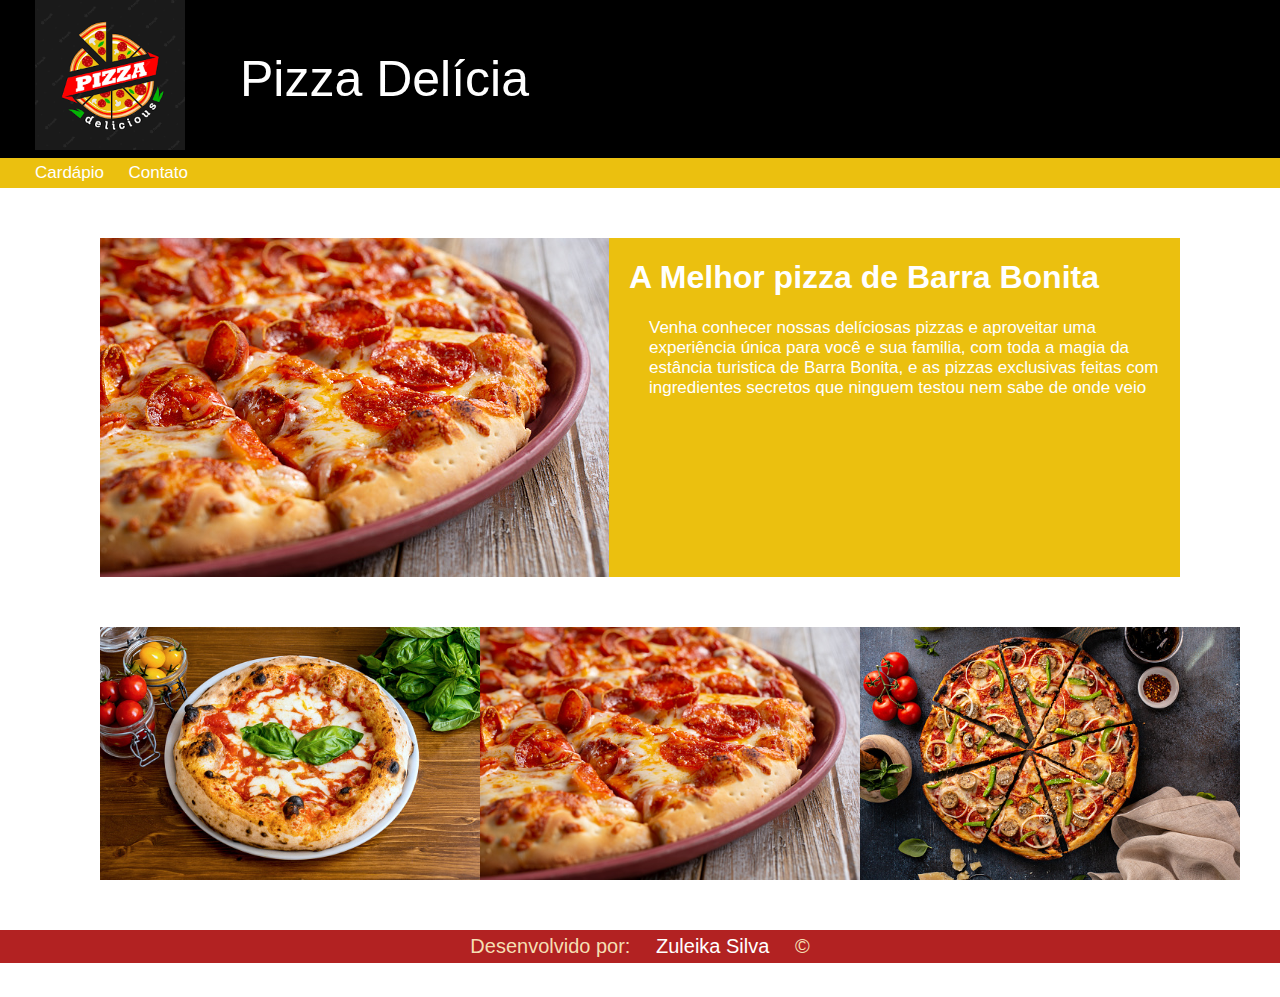
==== index.html @ 64309be1 "Alterando footer" ====
<!DOCTYPE html>
<html lang="pt-br">
<head>
    <meta charset="UTF-8">
    <meta name="viewport" content="width=device-width, initial-scale=1.0">
    <title>Pizza Delícia</title>
    <link href="css/estilos.css" type="text/css" rel="stylesheet">
</head>
<body>
    <!-- Header do SITE-->
    <header>
        <img src="imagens/logo.png" alt="Logotipo do site">
        <p>Pizza Delícia</p>
    </header>

    <!-- Menu do SITE-->
    <nav>

        <a href="cardapio.html">Cardápio</a>
        <a href="contato.html">Contato</a>
    </nav>

    <!--'Miolo' do SITE (DIV Container)-->
    <div id="container">
        <div id="superior">
            <img src="imagens/pizza2.jpg" alt="Foto de uma pizza">
              <div id="texto-home">
               <h1>A Melhor pizza de Barra Bonita </h1>
                <P>Venha conhecer nossas delíciosas pizzas e aproveitar uma experiência única
                para você e sua familia, com toda a magia da estância turistica de Barra 
                Bonita, e as pizzas exclusivas feitas com ingredientes secretos que ninguem 
                testou nem sabe de onde veio </P>
              </div>
             </div> 
        <div id="inferior">
            <img src="imagens/pizza1.jpg" alt="Pizza" class="img-destaque"/>
            <img src="imagens/pizza2.jpg" alt="Pizza" class="img-destaque"/>
            <img src="imagens/pizza3.jpg" alt="Pizza" class="img-destaque"/>
        </div>
    </div>

    <!--Rodapé do SITE-->
    <footer>
         Desenvolvido por: <a href="#">Zuleika Silva</a> &copy;
    </footer>
</body>
</html>
---- css/estilos.css ----
body {
    margin: 0px;
    font-family: 'Segoe UI', Tahoma, Geneva, Verdana, sans-serif;
    background-color: #ffffff;
    
}

header {
    background-color:black;
    display: flex;
    color: white;
    font-size: 54px;
}

header p {
    color: white;
    font-size: 50px;

}

header img {
    height: 150px;
    padding-left: 35px;
    padding-right: 35px;
}

nav {
    background-color: #ebc00f;
    padding: 5px 0px 5px 25px;
}

nav a {
    color: rgb(255, 255, 255);
    text-decoration: none;
    padding: 0px 10px;
    font-size: 17px;
}

nav a:hover {
    font-weight: bold;
}

footer {
    background-color: firebrick;
    color: wheat;
    text-align: center;
    padding: 5px 0px;
}

footer a {
    color: white;
    text-decoration: none;
}

footer a:hover {
    font-weight: bold;
}

#container {
    padding: 50px 100px; /* padding: 50px 100px 50px 100px*/
}

#superior {
    background-color: #ebc00f;
    display: flex;
}

#inferior {
    display: flex;
    justify-content: space-between;
    margin-top: 50px;

}

.img-destaque {
    width: 380px;     
}

#texto-home {
    padding: 0px 20px;
}

p {
    font-size: 17px;
    color: white;
    margin-left: 20px;


}

a {
    font-size: 20px;
    padding: 40px 20px;
}

h1 {
    color: white;
}

footer {
    font-size: 20px;
}
 
h2 {
    font-size: 20px;
   color: white;
}

.img-destaque2{
   margin-left: 750px;
  width: 250px;
  padding-right: 30px;
}
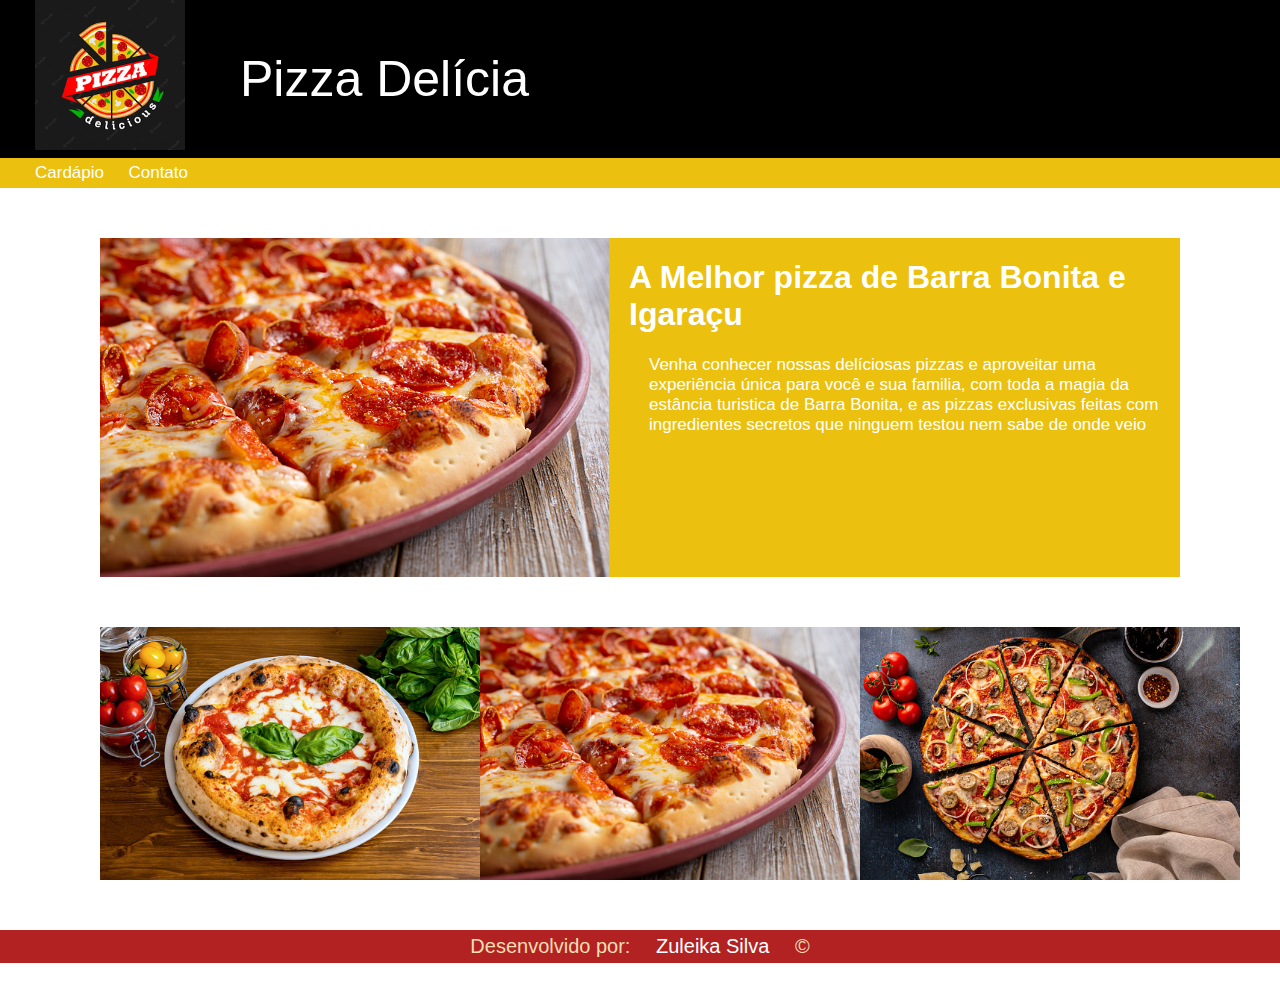
==== commit b461ec86: "Merge branch 'master' of https://github.com/LuisRoch4/pizza-delicia" ====
--- a/index.html
+++ b/index.html
@@ -25,7 +25,7 @@
         <div id="superior">
             <img src="imagens/pizza2.jpg" alt="Foto de uma pizza">
               <div id="texto-home">
-               <h1>A Melhor pizza de Barra Bonita </h1>
+               <h1>A Melhor pizza de Barra Bonita e Igaraçu </h1>
                 <P>Venha conhecer nossas delíciosas pizzas e aproveitar uma experiência única
                 para você e sua familia, com toda a magia da estância turistica de Barra 
                 Bonita, e as pizzas exclusivas feitas com ingredientes secretos que ninguem 
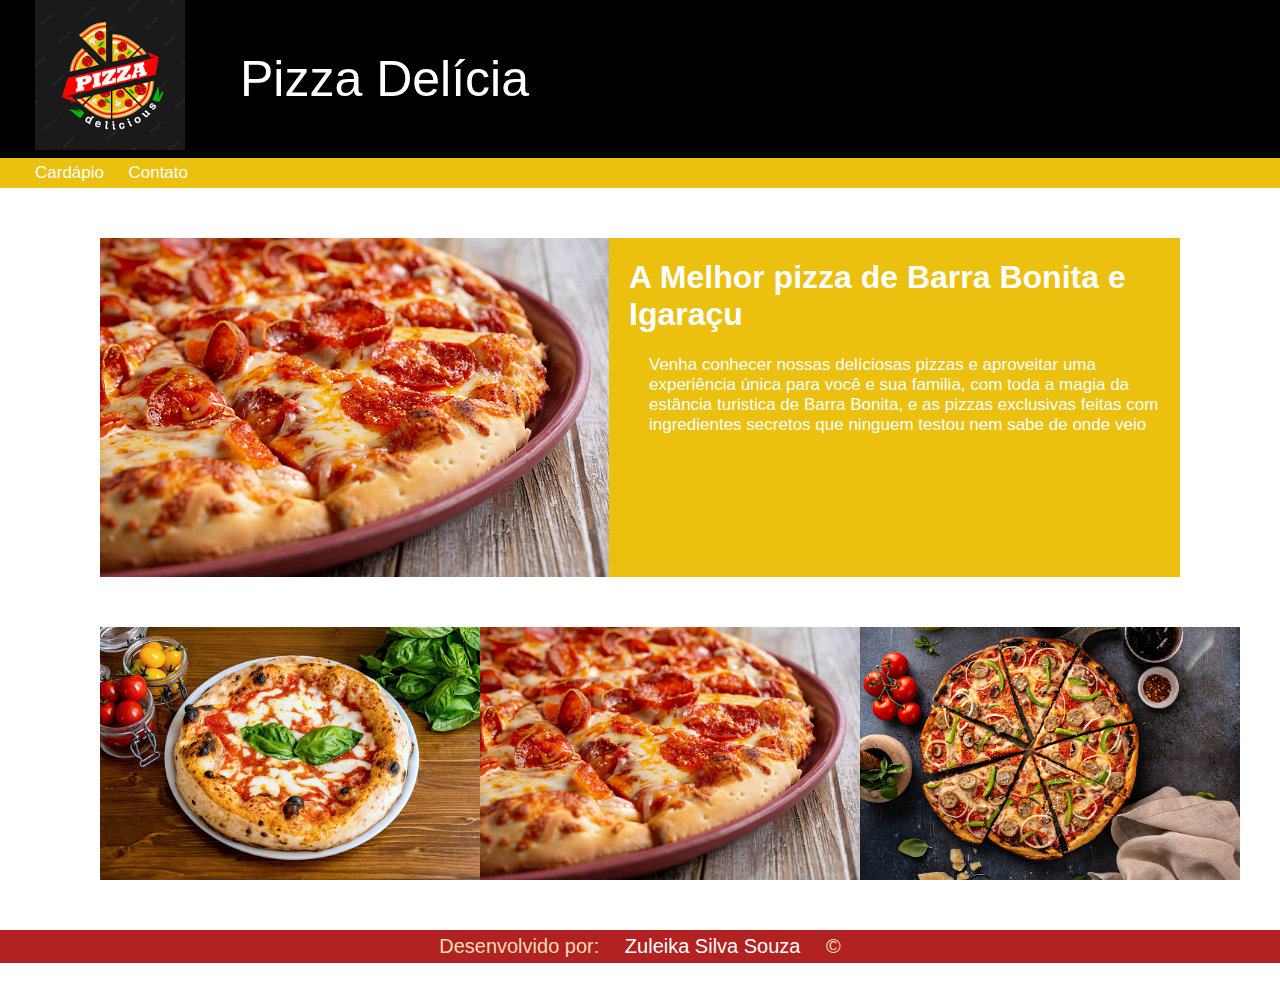
==== commit cb7b4769: "Update index.html" ====
--- a/index.html
+++ b/index.html
@@ -41,7 +41,7 @@
 
     <!--Rodapé do SITE-->
     <footer>
-         Desenvolvido por: <a href="#">Zuleika Silva</a> &copy;
+         Desenvolvido por: <a href="#">Zuleika Silva Souza</a> &copy;
     </footer>
 </body>
 </html>
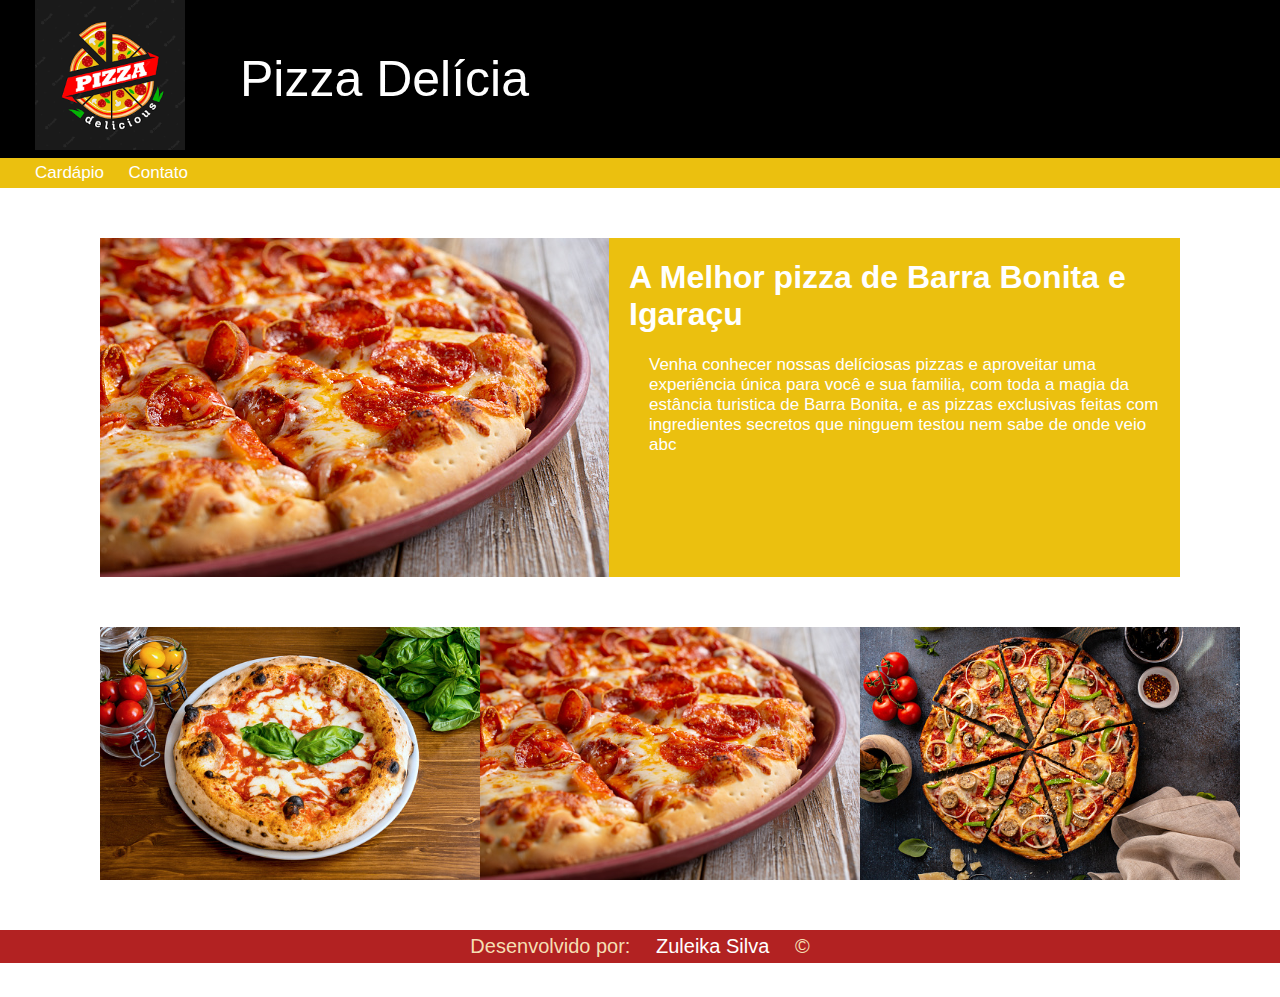
==== commit eee2cd20: "alteracao para testar conflitos" ====
--- a/index.html
+++ b/index.html
@@ -29,7 +29,7 @@
                 <P>Venha conhecer nossas delíciosas pizzas e aproveitar uma experiência única
                 para você e sua familia, com toda a magia da estância turistica de Barra 
                 Bonita, e as pizzas exclusivas feitas com ingredientes secretos que ninguem 
-                testou nem sabe de onde veio </P>
+                testou nem sabe de onde veio abc </P>
               </div>
              </div> 
         <div id="inferior">
@@ -41,7 +41,7 @@
 
     <!--Rodapé do SITE-->
     <footer>
-         Desenvolvido por: <a href="#">Zuleika Silva Souza</a> &copy;
+         Desenvolvido por: <a href="#">Zuleika Silva</a> &copy;
     </footer>
 </body>
 </html>
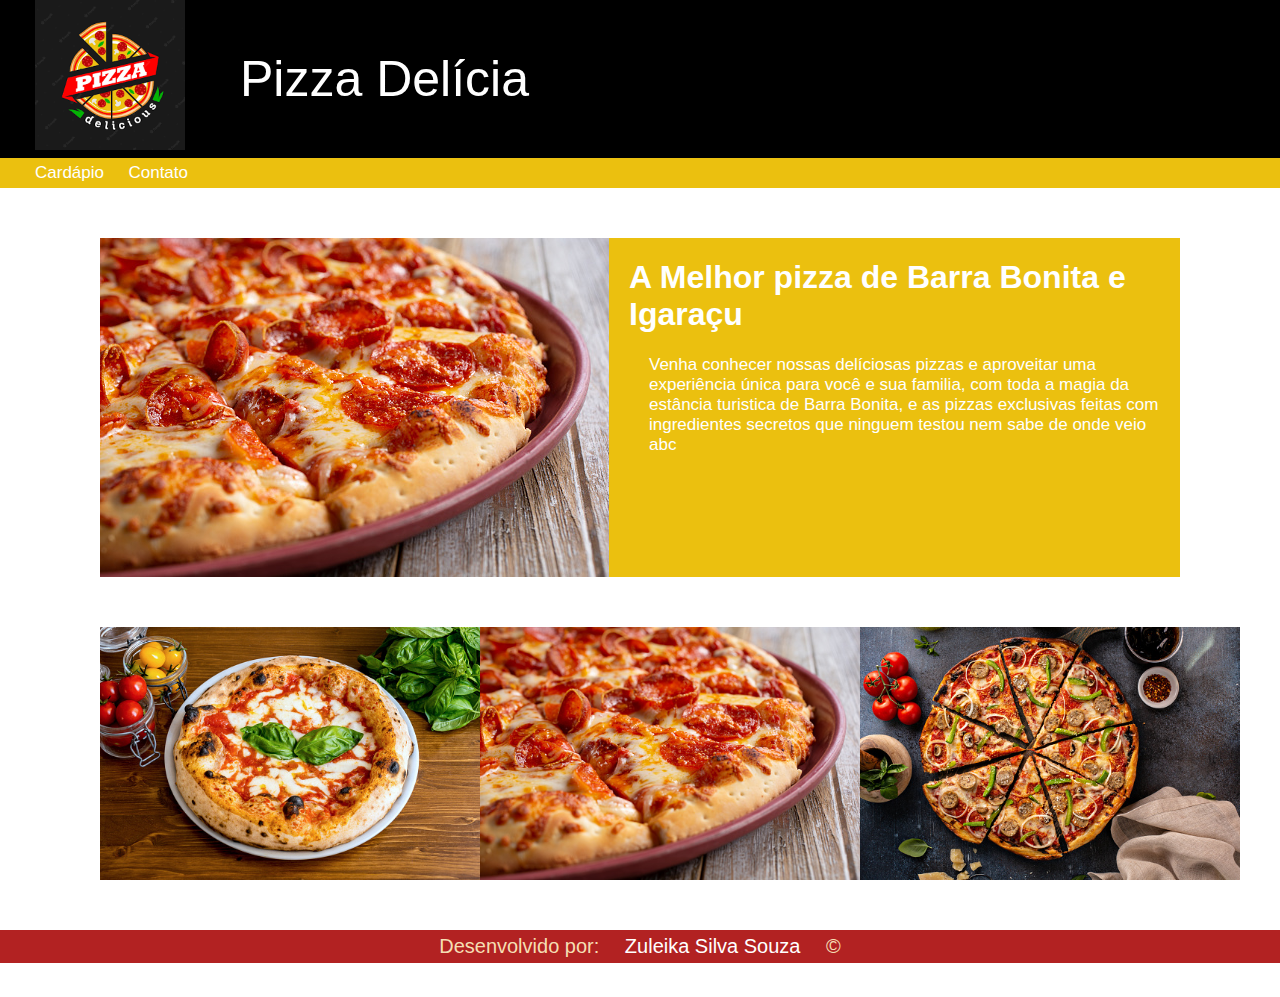
==== commit 32d0e0c6: "Merge branch 'master' of https://github.com/LuisRoch4/pizza-delicia" ====
--- a/index.html
+++ b/index.html
@@ -41,7 +41,7 @@
 
     <!--Rodapé do SITE-->
     <footer>
-         Desenvolvido por: <a href="#">Zuleika Silva</a> &copy;
+         Desenvolvido por: <a href="#">Zuleika Silva Souza</a> &copy;
     </footer>
 </body>
 </html>
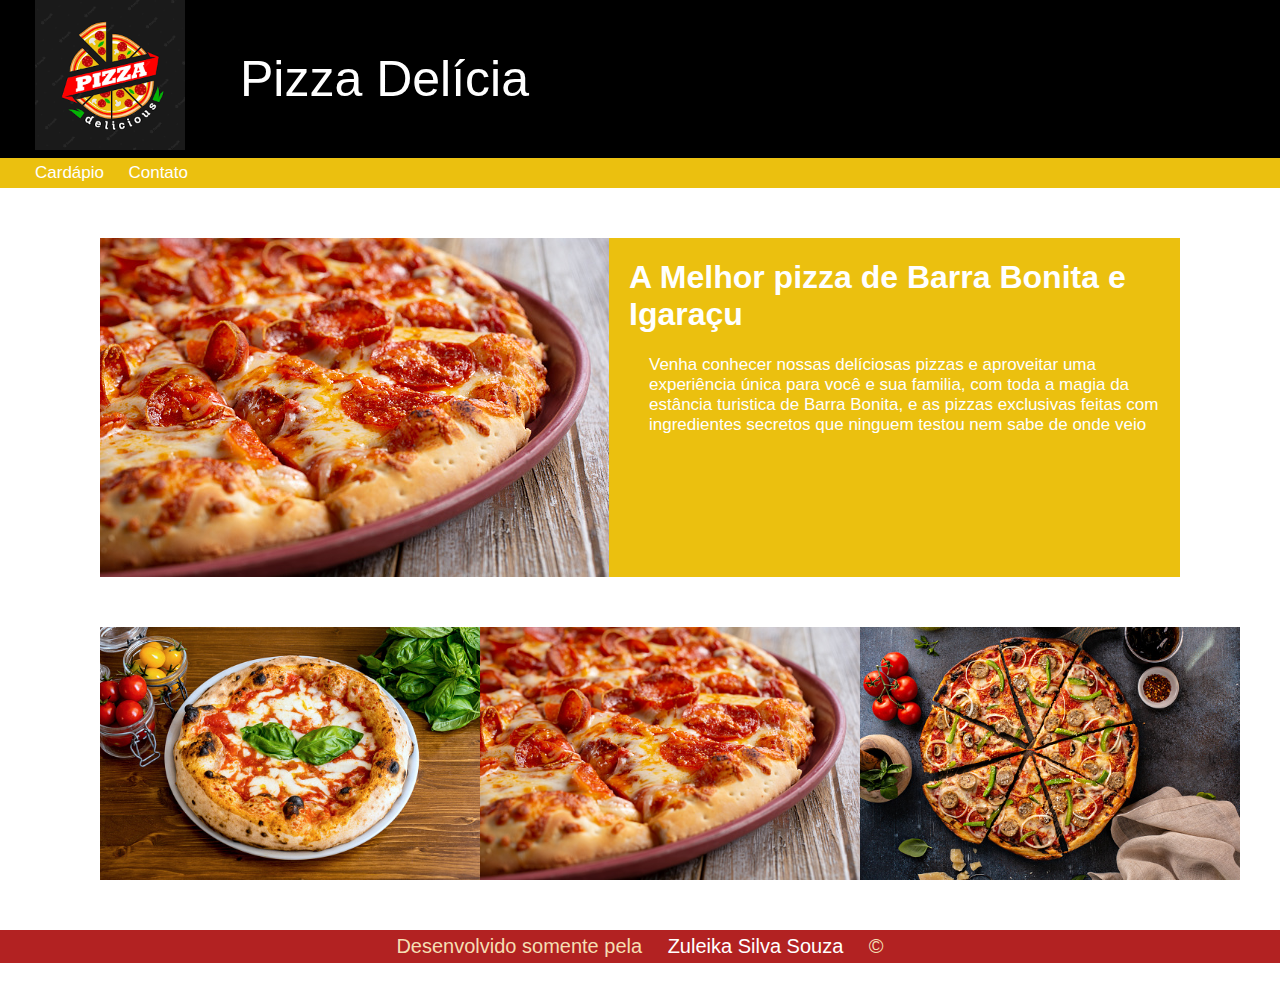
==== commit bd0f122d: "Atualização do footer pela zuleika" ====
--- a/index.html
+++ b/index.html
@@ -29,7 +29,7 @@
                 <P>Venha conhecer nossas delíciosas pizzas e aproveitar uma experiência única
                 para você e sua familia, com toda a magia da estância turistica de Barra 
                 Bonita, e as pizzas exclusivas feitas com ingredientes secretos que ninguem 
-                testou nem sabe de onde veio abc </P>
+                testou nem sabe de onde veio </P>
               </div>
              </div> 
         <div id="inferior">
@@ -41,7 +41,7 @@
 
     <!--Rodapé do SITE-->
     <footer>
-         Desenvolvido por: <a href="#">Zuleika Silva Souza</a> &copy;
+         Desenvolvido somente pela <a href="#">Zuleika Silva Souza</a> &copy;
     </footer>
 </body>
 </html>
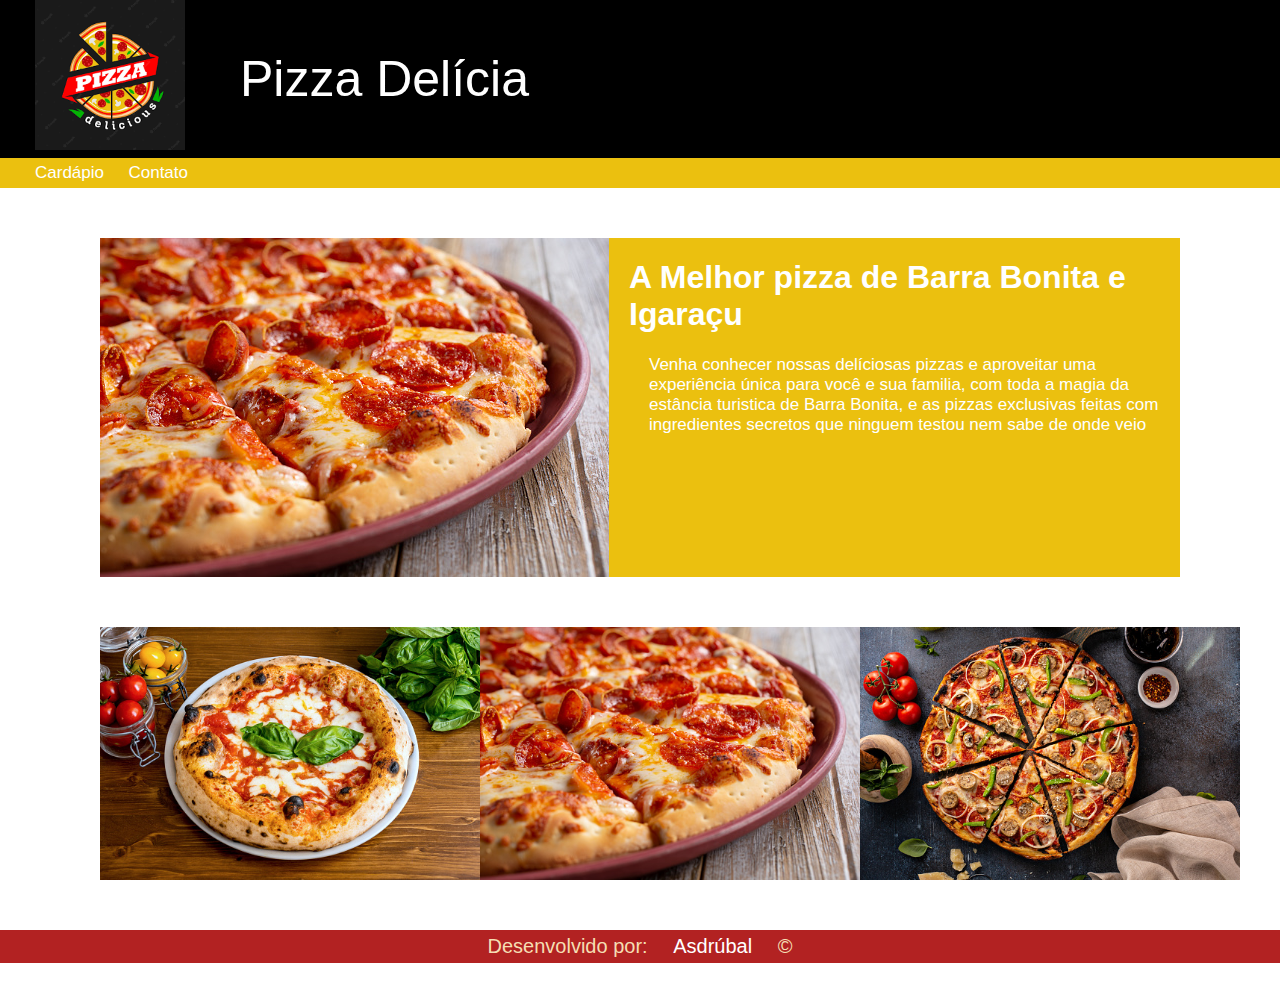
==== commit 2678c45a: "Atualizando o footer do Asdrúbal" ====
--- a/index.html
+++ b/index.html
@@ -29,7 +29,7 @@
                 <P>Venha conhecer nossas delíciosas pizzas e aproveitar uma experiência única
                 para você e sua familia, com toda a magia da estância turistica de Barra 
                 Bonita, e as pizzas exclusivas feitas com ingredientes secretos que ninguem 
-                testou nem sabe de onde veio </P>
+                testou nem sabe de onde veio  </P>
               </div>
              </div> 
         <div id="inferior">
@@ -41,7 +41,7 @@
 
     <!--Rodapé do SITE-->
     <footer>
-         Desenvolvido somente pela <a href="#">Zuleika Silva Souza</a> &copy;
+         Desenvolvido por: <a href="#">Asdrúbal</a> &copy;
     </footer>
 </body>
 </html>
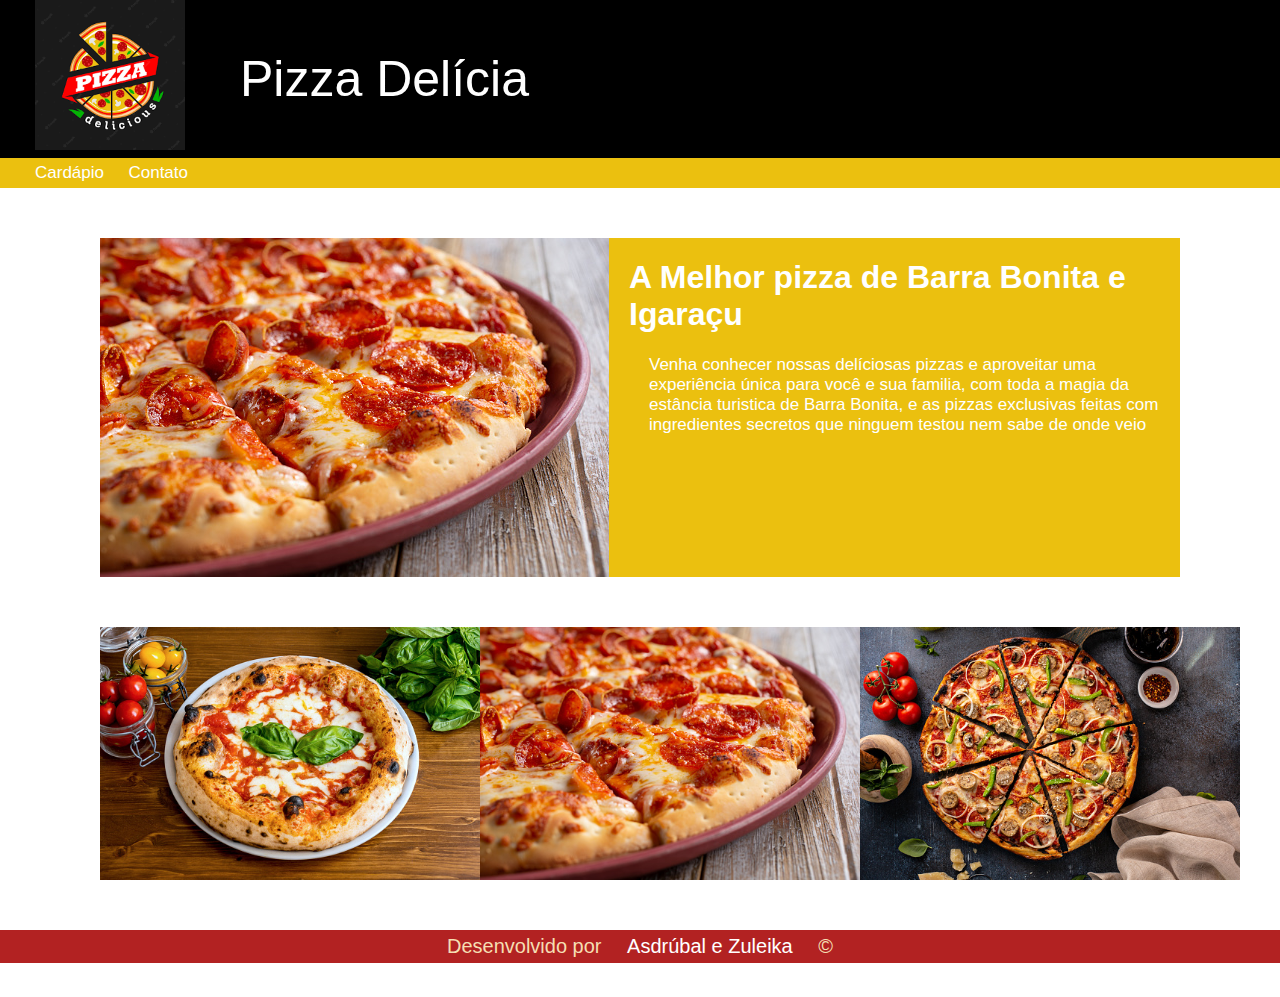
==== commit eb3157d0: "Juntando as versões do asdrúbal e da azuleika" ====
--- a/index.html
+++ b/index.html
@@ -41,7 +41,7 @@
 
     <!--Rodapé do SITE-->
     <footer>
-         Desenvolvido por: <a href="#">Asdrúbal</a> &copy;
+         Desenvolvido por <a href="#">Asdrúbal e Zuleika</a> &copy;
     </footer>
 </body>
 </html>
